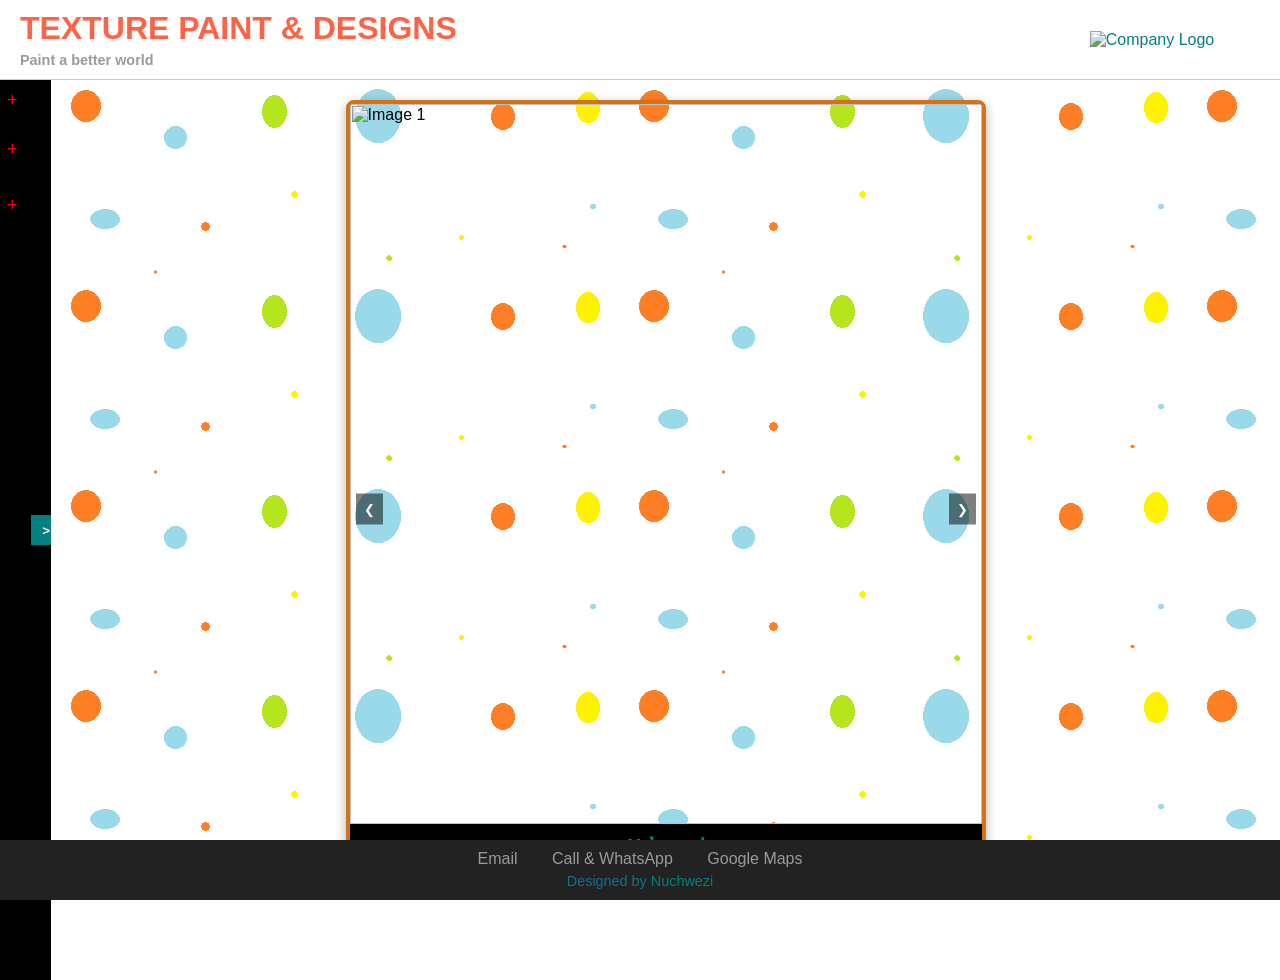
==== home/index.html @ f0895a1a "getting started with the website" ====
<!doctype html
<!-- WEBSITE INTERNET GATE -->
<html lang="en">
  <head>
    <meta charset="UTF-8" />
    <meta name="viewport" content="width=device-width, initial-scale=1.0" />
    <title>TEXTURE PAINT & DESIGNS | paint a better world</title>

	<link rel="preconnect" href="https://fonts.googleapis.com">
	<link rel="preconnect" href="https://fonts.gstatic.com" crossorigin>
	<link href="https://fonts.googleapis.com/css2?family=Love+Ya+Like+A+Sister&display=swap" rel="stylesheet">
	<link rel="stylesheet" href="style.css">
      
  </head>
  <body>


  <header>
    <div class="header-left">
      <h1>TEXTURE PAINT & DESIGNS</h1>
      <h2>Paint a better world</h2>
    </div>
    <div class="header-right">
      <a href="/">
        <img src="https://i.postimg.cc/8ktRXv07/logo.png" alt="Company Logo" />
      </a>
    </div>
  </header>

  <div class="main-container">
    <aside id="sidebar" class="sidebar collapsed">
      <nav class="menu">
        <ul>
          <li>
            <div class="menu-item" data-collapsible>
              <span class="icon">+</span>
              <span>SERVICES</span>
            </div>
            <ul class="submenu">
              <li>Interior and exterior painting</li>
               <li>Surface preparation and repair</li>
                    <li>Color consultation and matching</li>
                <li>Specialized textures and finishes</li>
              <li>Water proofing</li>
              <li>Gypsum boards</li>
                <li>Terrazzo works</li>
            </ul>
          </li>
          <li>
            <div class="menu-item" data-collapsible>
              <span class="icon">+</span>
              <span>OUR CERTIFICATIONS</span>
            </div>
            <ul class="submenu">
              <li>National painting and decorating association (NPDA)</li>
              <li>Uganda standards institution (USI)</li>
              <li>Health and safety certification (HSC)</li>
              <li>
                <div class="menu-item" data-collapsible>
                  <span class="icon">+</span>
                  <span>Awards and Recognition:</span>
                </div>
                <ul class="submenu">
                  <li>2022 best painting contractor award (regional)</li>
                  <li>2020 customer service excellence award</li>
                </ul>
              </li>
              <!--li>IN PICTURES</li -->
            </ul>
          </li>
          <li>
            <div class="menu-item" data-collapsible>
              <span class="icon">+</span>
              <span>IN PICTURES</span>
            </div>
            <ul class="submenu">
              <li>A detailed gallery coming soon...</li>
            </ul>
          </li>
        </ul>
      </nav>
      <button id="toggle-sidebar" class="toggle-btn">&gt;</button>
    </aside>

    <main class="content">
      <div class="carousel">
        <div class="carousel-images">

           <div class="slide active">
            <img src="https://i.postimg.cc/gcX8z0cR/painter_6.jpg" alt="Image 1" />
            <div class="carousel-caption">
              <h3>Welcome!</h3>
              <p>Please feel free to scroll through the gallery items so as to see some of the highlights of our painting services.</p>
            </div>
          </div>

          <div class="slide">
            <img src="https://i.postimg.cc/w3Y6H2qS/painter_1a.jpg" alt="Image 2" />
            <div class="carousel-caption">
              <h3>Professional Painters</h3>
              <p>Our painters are not just passionate, but without doubt, trained for the job.</p>
            </div>
          </div>

          <div class="slide">
            <img src="https://i.postimg.cc/J7DZrh7q/painter_8.jpg" alt="Image 3" />
            <div class="carousel-caption">
              <h3>We Deliver Anywhere!</h3>
              <p>Note that Texture Paint and Designs is ready to take on any painting job, anywhere across Uganda, at any day and in any season. We always have a team ready and willing to camp at your site and not leave till the job is done!</p>
            </div>
          </div>

          <div class="slide">
            <img src="https://i.postimg.cc/wxyLqBxh/painter_7.jpg" alt="Image 4" />
            <div class="carousel-caption">
              <h3>Ethusiasm to Serve</h3>
              <p>When your project is lagging behind on schedule, worry not! Our teams have enough hands to get your project from zero to complete in reasonable time, and with no compromizes on quality, but also, within reasonable budget limits.</p>
            </div>
          </div>

          <div class="slide">
            <img src="https://i.postimg.cc/t4Ws1rYS/paints-11.jpg" alt="Image 5" />
            <div class="carousel-caption">
              <h3>Thanks!</h3>
              <p>We appreciate all those people, businesses and organizations that have entrusted us with their projects since our earliest days! We share in your continued joy, and are always around to come take your projects to the next level. Never hesitate to contact us when the need arises.</p>
            </div>
          </div>

        </div>
        <button class="prev-btn">&#10094;</button>
        <button class="next-btn">&#10095;</button>
      </div>

      <section class="placeholder-text">
        <p>Established in 2010, <b>Texture Paint and Designs (U) LTD</b> has
built a reputation for quality and excellence in the
painting industry.</p>
        
        <p>We are a leading provider of
expert painting services and products, dedicated to delivering
exceptional craftsmanship, unparalleled customer
service, integrity and reliability.</p>

        <h1>Our Mission</h1>
<p>
To provide innovative painting solutions, exceeding client
expectations through exceptional craftsmanship,
customer service and reliability.</p>


        <h1>Our Values</h1>
        <ul>
          <li><b>Quality craftsmanship</b>: We are dedicated to providing high-quality design and painting work that meets the needs of our clients.</li>
          <li><b>Customer satisfaction</b>: We believe having happy and satisfied customers is not only good for the customers, but actually secures our brand and business too.</li>
          <li><b>Integrity</b>: We value virtue and respect ethical work. When a customer isn't satisfied by our delivery, we always are ready to listen and negotiate about any necessary enhancements.</li>
          <li><b>Reliability</b>: We are available to get your jobs done, 24/7, 365!</li>
            <li><b>Innovation</b>: To bring the best ideas, using the best tools, to your newest or existing housing project is our aim. Many times, we try to advocate for the best, even where our client might have been unaware of better options.</li>
        </ul>
        
        
        
        <p>
          <img src="https://i.postimg.cc/dQkrs0Qj/painter_31.jpg" class="inline_pic" />
        </p>
          
        <h1>Why Choose Us</h1>
      <ul>
        <li><b>Experienced Painters</b>: Our designers and painters are experienced and dedicated to providing quality paint works.</li>
        <li><b>Trusted Over the Years</b>: With a history of leaving customers satisfied since 2010, Texture Paint and Designs is the team you want to entrust your critical painting projects too.</li>
        <li><b>Affordable Prices</b>: We offer affordable fees, allowing for customizations and budget revisions to be made either before or while a project is underway.</li>
      </ul>
      
      <h1>Get in Touch</h1>
      <ul>
        <li><b>Contact Us</b>: +256740923955 (Mobile) | texturep.design@gmail.com (E-Mail) | texturepaintdesigns.com (WEBSITE)</li>
        <li><b>Location</b>: Kamuli - Naalya Rd,
next to Naalya round about.</li>
      </ul>
         
        
        <p>
          <img src="https://i.postimg.cc/1RnwmzRB/paints_9.jpg" class="inline_pic" />
        </p>
      
      <p>We're glad you're interested in learning more about Texture Paint and Designs. We look forward to serving you or your businesses.</p>

      </section>
    </main>
  </div>

  <footer>
    <div class="footer-links">
      <a href="mailto:texturep.design@gmail.com" target="_blank">Email</a>
      <a href="tel:+256740923955">Call & WhatsApp</a>
      <a href="#">Google Maps</a>
    </div>
    <div class="footer-credit">Designed by <a href="https://nuchwezi.com" target="_blank">Nuchwezi</a></div>
  </footer>

  <script  src="script.js"></script>    

  </body>
</html>
---- home/style.css ----
:root {
  --sidebar-width: 15%;
   --sidebar-width-mob: 45%;
  --sidebar-collapsed-width: 4%;
  --header-height: 80px;
  --footer-height: 60px;
}

* {
  box-sizing: border-box;
  margin: 0;
  padding: 0;
}

body,
html {
  height: 100%;
  font-family: sans-serif;
}

header {
  position: fixed;
  top: 0;
  left: 0;
  width: 100%;
  height: var(--header-height);
  background: #fff;
  border-bottom: 1px solid #ccc;
  display: flex;
  z-index:999;
}

.header-left {
  width: 80%;
  padding: 10px 20px;
}

.header-left h1 {
  margin-bottom: 5px;
  /*color: #0896ff;*/
  color: tomato;
}

.header-left h2 {
  font-size: 0.9em;
  color: #989B9C;
}

.header-right {
  width: 20%;
  display: flex;
  align-items: center;
  justify-content: center;
}

.header-right img {
  max-height: 60px;
}

.main-container {
  display: flex;
  margin-top: var(--header-height);
  margin-bottom: var(--footer-height);
  height: calc(100% - var(--header-height) - var(--footer-height));
}

.sidebar {
  width: var(--sidebar-width);
  height: 100vh;
  background: #f4f4f4;
  overflow: hidden;
  position: relative;
  transition: width 0.3s ease;
}

.sidebar.collapsed {
  width: var(--sidebar-collapsed-width);
  background:black;
}

.toggle-btn {
  position: absolute;
  top: 50%;
  right: -10px;
  transform: translateY(-50%);
  width: 30px;
  height: 30px;
  border: none;
  background: #333;
  color: #fff;
  cursor: pointer;
  font-weight: bold;
}

.sidebar.collapsed .toggle-btn {
   background: teal;
}

.menu ul {
  list-style: none;
}

.menu ul li {
  list-style: none;
  margin-left: -3px;
}

.menu ul li ul {
  list-style: none;
  margin-left: 8px;
  padding-left:5px;
}

/* for li in main content */
.content li {
    margin-left: 18px;
}

.menu-item {
  display: flex;
  align-items: center;
  padding: 10px;
  cursor: pointer;
}

.icon {
  color: red;
  margin-right: 8px;
  font-size: large;
}

.submenu {
  max-height: 0;
  overflow: hidden;
  transition: max-height 0.3s ease;
}

.submenu.expanded {
  max-height: 500px;
}

section.placeholder-text {
    background: white;
}

.content {
	flex: 1;
	overflow-y: auto;
	padding: 20px;
	background: url(resources/bg.png);
	background-repeat: repeat;
	background-attachment: scroll;
}

.carousel {
  position: relative;
  /*max-width: 600px;*/
  width: 50vw;
  margin: 0 auto 30px;
}

.carousel-images {
	position: relative;
	overflow: hidden;
	border: 4px solid #d17316;
	border-radius: 8px;
	/* max-width: 80%; */
	/* height: auto; */
	box-shadow: 0 4px 12px rgba(0, 0, 0, 0.3);
}

.slide {
  position: absolute;
  width: 100%;
  opacity: 0;
  transition: opacity 0.5s ease;
}

.slide.active {
  position: relative;
  opacity: 1;
}

.slide img {
  display: block;
  width: 100%;
}

.carousel-caption {
  background: #000;
  color: #fff;
  padding: 10px;
  text-align: center;
}

.prev-btn,
.next-btn {
  position: absolute;
  top: 50%;
  transform: translateY(-50%);
  border: none;
  background: rgba(0, 0, 0, 0.5);
  color: #fff;
  padding: 8px;
  cursor: pointer;
}

.prev-btn {
  left: 10px;
}

.next-btn {
  right: 10px;
}

.placeholder-text p {
  margin-bottom: 1em;
}

footer {
  position: fixed;
  bottom: 0;
  left: 0;
  width: 100%;
  height: var(--footer-height);
  background: #222;
  color: #fff;
  text-align: center;
  padding-top: 10px;
}

.footer-links a {
  margin: 0 15px;
  color: #989B9C;
  text-decoration: none;
}

.footer-credit {
  margin-top: 5px;
  font-size: 0.9em;
  color: #156F87;
}

img.inline_pic, .inline_pic {
  width: 80vw;
  margin-left:5vw;
  margin-top: 10px;
  margin-bottom: 10px;

  border: 4px solid #333;
  border-radius: 8px;
}

.love-ya-like-a-sister-regular {
  font-family: "Love Ya Like A Sister", cursive;
  font-weight: 400;
  font-style: normal;
}

.carousel-caption h3 {
  font-family: "Love Ya Like A Sister", cursive;
  font-weight: bold;
  font-style: normal;
}

.content h1 {
  font-size: clamp(60px, 5vw, 80px);
}

.content h1, .content h2, .content h3 {
   font-family: "Love Ya Like A Sister", cursive;
    text-shadow: black 2px 3px;
   color: teal;
}


/* no decorating links unnecessarily */
a, a:visited {
  text-decoration: none !important;
  color: teal;
}

/* for video displays */

.video-container video {
  border: 4px solid #333;
  border-radius: 8px;
  max-width: 90%;
  height: auto;
  box-shadow: 0 4px 12px rgba(0, 0, 0, 0.3);
}


/* for map display */

.map_holder {
  border: 4px solid #333;
  border-radius: 8px;
  max-width: 80%;
  height: auto;
  box-shadow: 0 4px 12px rgba(0, 0, 0, 0.3);
}


main.content p {
    font-weight: 900;
    font-size: clamp(15px, 2vw, 20px) !important;
    color: brown;
}


/* for mobile devices */
@media (max-width: 768px) {
  /* Styles for mobile devices */
  
  .header-left h1 {
  font-size: 1.2em;
}

.header-left h2 {
  font-size: 0.8em;
  color: #989B9C;
}
  
 .sidebar {
  width: var(--sidebar-width-mob);
   font-size: small;
}
  
  .footer-links a {
font-size: x-small;
}
  
  .footer-credit {
  font-size: small;
}
}
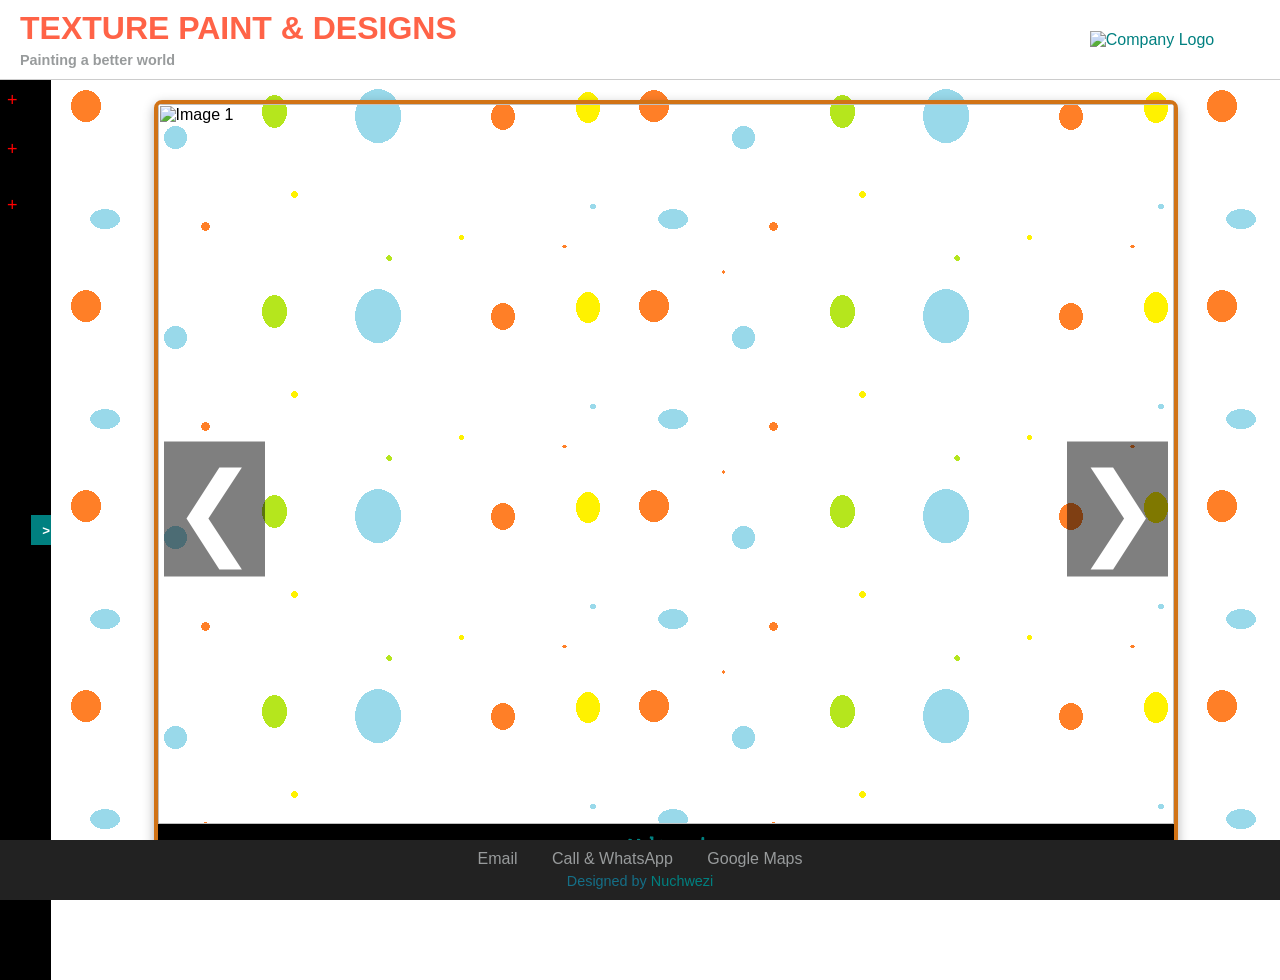
==== commit 2ab8bcf0: "fix motto and email addresses" ====
--- a/home/index.html
+++ b/home/index.html
@@ -4,7 +4,7 @@
   <head>
     <meta charset="UTF-8" />
     <meta name="viewport" content="width=device-width, initial-scale=1.0" />
-    <title>TEXTURE PAINT & DESIGNS | paint a better world</title>
+    <title>TEXTURE PAINT & DESIGNS | painting a better world</title>
 
 	<link rel="preconnect" href="https://fonts.googleapis.com">
 	<link rel="preconnect" href="https://fonts.gstatic.com" crossorigin>
@@ -18,7 +18,7 @@
   <header>
     <div class="header-left">
       <h1>TEXTURE PAINT & DESIGNS</h1>
-      <h2>Paint a better world</h2>
+      <h2>Painting a better world</h2>
     </div>
     <div class="header-right">
       <a href="/">
@@ -172,7 +172,7 @@
       
       <h1>Get in Touch</h1>
       <ul>
-        <li><b>Contact Us</b>: +256740923955 (Mobile) | texturep.design@gmail.com (E-Mail) | texturepaintdesigns.com (WEBSITE)</li>
+        <li><b>Contact Us</b>: +256740923955 (Mobile) | texturep.designs@gmail.com (E-Mail) | texturepaintdesigns.com (WEBSITE)</li>
         <li><b>Location</b>: Kamuli - Naalya Rd,
 next to Naalya round about.</li>
       </ul>
@@ -190,7 +190,7 @@
 
   <footer>
     <div class="footer-links">
-      <a href="mailto:texturep.design@gmail.com" target="_blank">Email</a>
+      <a href="mailto:texturep.designs@gmail.com" target="_blank">Email</a>
       <a href="tel:+256740923955">Call & WhatsApp</a>
       <a href="#">Google Maps</a>
     </div>
--- a/home/style.css
+++ b/home/style.css
@@ -155,7 +155,7 @@
 .carousel {
   position: relative;
   /*max-width: 600px;*/
-  width: 50vw;
+  width: 80vw;
   margin: 0 auto 30px;
 }
 
@@ -207,10 +207,12 @@
 
 .prev-btn {
   left: 10px;
+  font-size:8vw;
 }
 
 .next-btn {
   right: 10px;
+  font-size:8vw;
 }
 
 .placeholder-text p {
